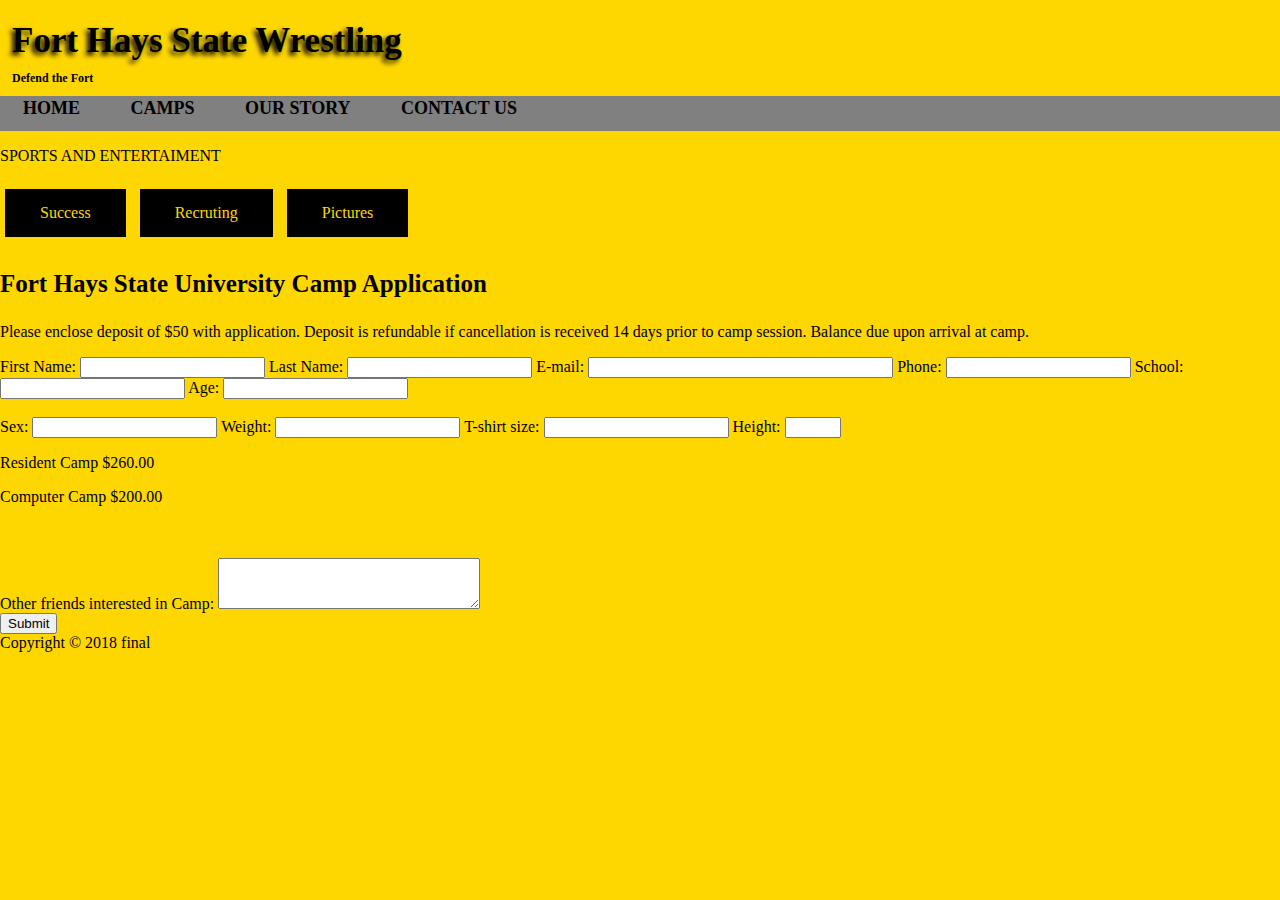
==== camps.html @ bf6a27f3 "First commit" ====
<!DOCTYPE html>
<html lang="en">
<head>
<title>Fort Hays State Wrestling</title>
<meta name="viewport" content="width=device-width, initial-scale=1.0">
<link href="style.css" rel="stylesheet">
	</head>
		<body>
				<header>
						<h1><a href="final.html">Fort Hays State Wrestling</a></h1>
						<h2>Defend the Fort</h2>
					<nav>
                                    <li><a class=active href="final.html">HOME</a></li>
                                    <li><a href="camps.html">CAMPS</a></li>
                                    <li><a href="story.html">OUR STORY</a></li>	
                                    <li><a href="contact.html">CONTACT US</a></li>
					</nav>
				</header>
				<p align="left">SPORTS AND ENTERTAIMENT</p>
				<a href="Success.html" class="button">Success</a>
				<a href="Recruting.html" class="button">Recruting</a>
				<a href="Pictures.html" class="button">Pictures</a>
			<div class="main">
					<main>
					
							<h3>Fort Hays State University Camp Application</h3>
							<p>Please enclose deposit of $50 with application. Deposit is refundable if cancellation is received 14 days prior to camp session. Balance due upon arrival at camp.</p>
							
						<form method="post" action="http://webdevbasics.net/scripts/pacific.php">
						
							<label for="myFName"> First Name: </label>
								<input type="text" id="myFName" name="myFName" required="required">
						
							<label for="myLName"> Last Name: </label>
								<input type="text" id="myLName" name="myLName" required="required">
						
							<label for="myEmail"> E-mail: </label>
								<input type="email" id="myEmail" name="myEmail" size="35" required="required">
						
							<label for="myPhone"> Phone: </label>
								<input type="tell" id="myPhone" maxlength="12" name="myPhone">
						
							<label for="School"> School: </label>
								<input type="text" id="School" name="School" required="required">
							<label for="Age"> Age: </label>
								<input type="Age" id="Age" name="Age" required="required">
							<br>
							<br>
							<label for="Sex"> Sex: </label>
								<input type="text" id="Sex" name="Sex" required="required">

							<label for="Weight"> Weight: </label>
								<input type="text" id="Weight" name="Weight" required="required">
							
							<label for="T-shirt size"> T-shirt size: </label>
								<input type="text" id="T-shirt" name="T-shirt size" required="required">
						
							<label for="Height"> Height: </label>
								<input type="number" min="1" max="14" id="Height" name="Height" required="required">
							
							<p>Resident Camp  $260.00</p>
							<p>Computer Camp  $200.00</p>
							<br>
							<br>
							<label for="Other friends interested in Camp"> Other friends interested in Camp: </label>
								<textarea id="Other friends interested in Camp" name="Other friends interested in Camp" rows="3" cols="30"> </textarea>
							<br>
						<input type="submit" value="Submit">
						
						</form>
						</main>
			</div>
	<footer>Copyright &copy; 2018 final</footer>
	</body>
</html>
---- style.css ----
body{background-color: gold;
	padding:0px;
	margin:0px;
	border: 0px;
}
h1 a {text-align: left;
	font-size: 35px;
	font-family: 'Cinzel Decorative', cursive;
	text-decoration: none;
	color: black;
	text-shadow: -3px 3px 5px black;
	padding: 0px 0px 0px 12px;
	margin-bottom: -0.2em;}
	
h1 a:hover {color: #fbd206;}
	
h2 {text-align: left;
	font-size: 12px;
	font-family: 'Copperplate', cursive;
	padding: 0px 0px 0px 12px;
	margin-top: -1em;}
	
h3 {text-align: left;
	font-size: 25px;
	font-family: copperplate, cursive;}

nav{
	background-color:gray;
	height: 35px;
	width: 100%;
	font-size:18px;
	font-weight:bold;
	font:Tahoma;
	}
	
	nav ul{
	
	padding:0;
	margin:0;
	list-style-type:none;
	text-align:center;
	}
	
	nav li{
	display: inline;
	padding:15px;
	vertical-align:middle;
	}
	
	nav a{
	
	text-decoration:none;
	padding: 8px 8px 8px 8px;
	color:black;
	vertical-align:middle;
	}
	
	nav a:hover{
	color: black;
	background-color: yellow;
	padding:0px;
	margin:0px;
	border: 0px;
	}	
	.ourstory {margin-top: 150px;
		margin-left: 20px;
		margin-right: 20px;
	}
	
	.contactus {margin-top: 150px;
		margin-left: 20px;
	}
	.button {background-color: black;
		border: none;
		color: gold;
		padding: 15px 35px;
		text-align: center;
		text-decoration: none;
		display: inline-block;
		font: 16px;
		margin: 8px 5px;
		cursor: pointer;
		font-family: 'copperplate', cursive;
	}
	video, embed {float: middle; padding-left: 20px;}
#gallery {position: relative;
		  height: 200px;}
#gallery ul {list-style-type: none;
			 width: 300px;}
#gallery li {display: inline;
			 padding: 10px}
#gallery img {border-style: none;}
#gallery a {text-decoration: none;
			font-style: italic;
			color: #000000;
}
#gallery span {position: absolute;
			   left: -1000px;
			   opacity: 0;
			   transition: opacity 3s ease-in-out;}
#gallery a:hover span {
			position: absolute;
			top: 16px;
			left: 320px;
			opacity: 1;}
		
table {
    font-family: arial, sans-serif;
    border-collapse: collapse;
    width: 100%;
}

td, th {
    border: 1px solid #dddddd;
    text-align: left;
    padding: 8px;
}
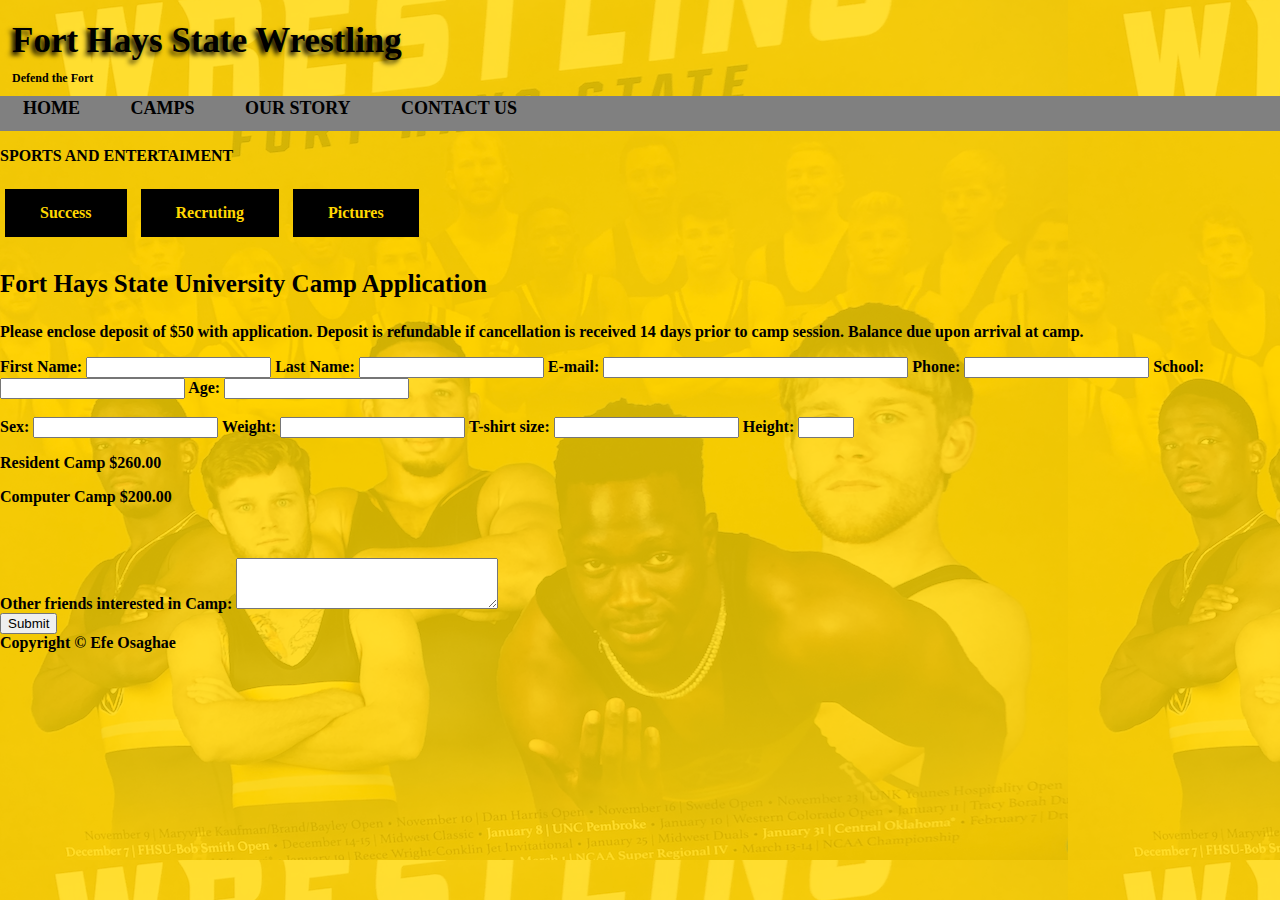
==== commit fc41bb6d: "background changes" ====
--- a/camps.html
+++ b/camps.html
@@ -7,10 +7,10 @@
 	</head>
 		<body>
 				<header>
-						<h1><a href="final.html">Fort Hays State Wrestling</a></h1>
+						<h1><a href="index.html">Fort Hays State Wrestling</a></h1>
 						<h2>Defend the Fort</h2>
 					<nav>
-                                    <li><a class=active href="final.html">HOME</a></li>
+                                    <li><a class=active href="index.html">HOME</a></li>
                                     <li><a href="camps.html">CAMPS</a></li>
                                     <li><a href="story.html">OUR STORY</a></li>	
                                     <li><a href="contact.html">CONTACT US</a></li>
@@ -70,6 +70,6 @@
 						</form>
 						</main>
 			</div>
-	<footer>Copyright &copy; 2018 final</footer>
+	<footer>Copyright &copy; Efe Osaghae</footer>
 	</body>
 </html>--- a/style.css
+++ b/style.css
@@ -2,9 +2,23 @@
 	padding:0px;
 	margin:0px;
 	border: 0px;
+	font-weight: bold;
 }
+div::after {
+	content: "";
+	background: url(wrestlingphoto8.jpg);
+	opacity: 0.2;
+	filter: alpha(opacity=50);
+	top: 0;
+	left: 0;
+	bottom: 0;
+	right: 0;
+	position: absolute;
+	z-index: -1;   
+  }
 h1 a {text-align: left;
 	font-size: 35px;
+	font-weight: bold;
 	font-family: 'Cinzel Decorative', cursive;
 	text-decoration: none;
 	color: black;
@@ -17,11 +31,14 @@
 h2 {text-align: left;
 	font-size: 12px;
 	font-family: 'Copperplate', cursive;
+	font-weight: bold;
 	padding: 0px 0px 0px 12px;
 	margin-top: -1em;}
 	
+	
 h3 {text-align: left;
 	font-size: 25px;
+	font-weight: bold;
 	font-family: copperplate, cursive;}
 
 nav{
@@ -105,7 +122,8 @@
 			opacity: 1;}
 		
 table {
-    font-family: arial, sans-serif;
+	font-family: arial, sans-serif;
+	font-weight: bold;
     border-collapse: collapse;
     width: 100%;
 }
